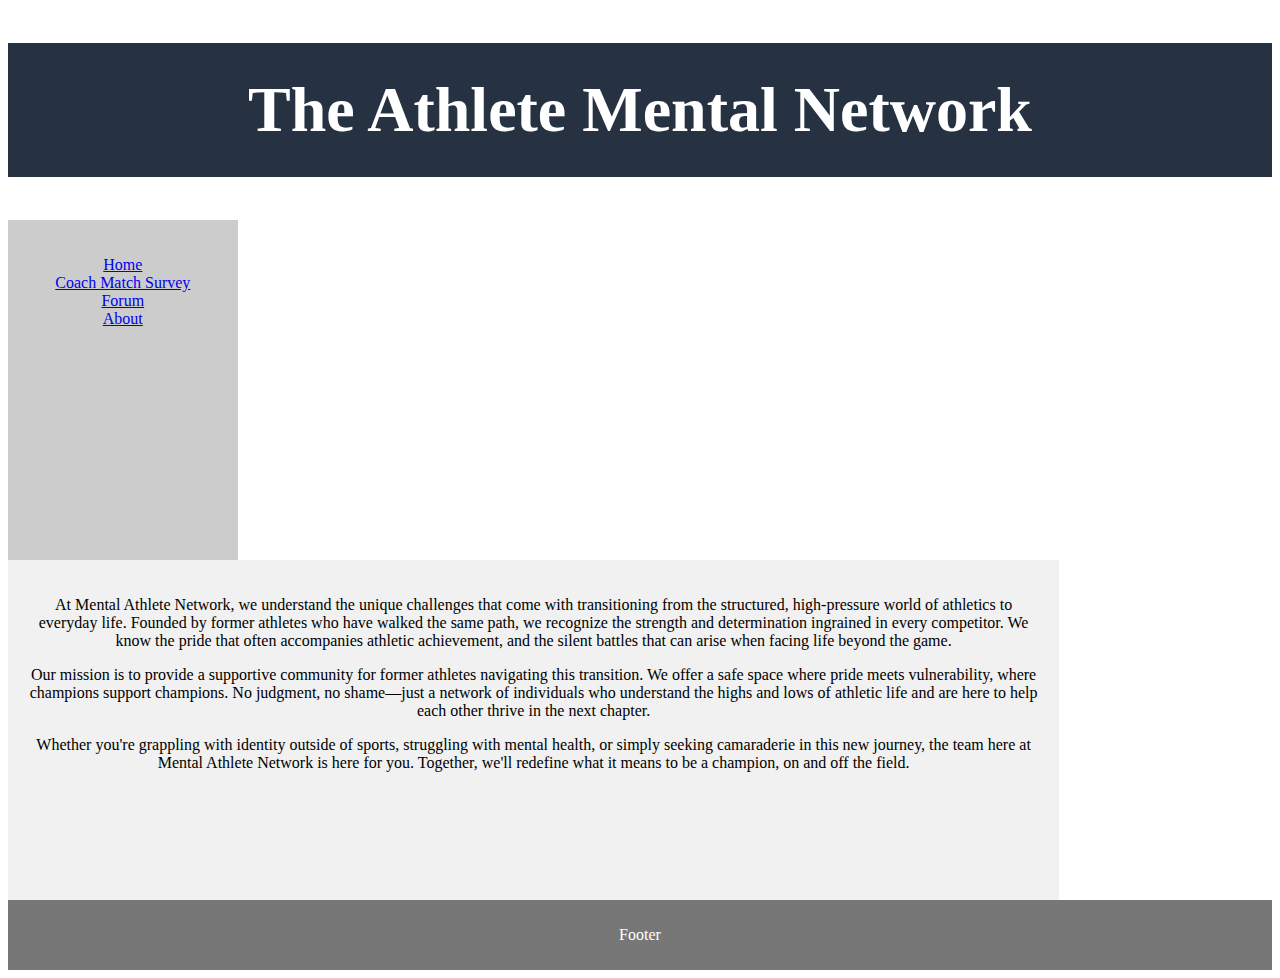
==== about.html @ 9fc1ba7f "Added files via upload" ====
<!DOCTYPE html>
<html>
<head>

<link rel="stylesheet" href="app.css"/>
</head>
<body>
    <section> 
    <h1> The Athlete Mental Network </h1>
    <nav>
        <ul>
            <li><a href="home.html">Home</a></li>
            <li><a href="survey.html">Coach Match Survey</a></li>
            <li><a href="forum.html">Forum</a></li>
            <li><a href="#">About</a></li>
      </ul>
    </nav>
    <article>
        
        <p>At Mental Athlete Network, we understand the unique challenges that come with transitioning from the structured, high-pressure world of athletics to everyday life. 
            Founded by former athletes who have walked the same path, we recognize the strength and determination ingrained in every competitor. 
            We know the pride that often accompanies athletic achievement, and the silent battles that can arise when facing life beyond the game. </p>

            
            <p>Our mission is to provide a supportive community for former athletes navigating this transition. We offer a safe space where pride meets vulnerability, 
            where champions support champions. No judgment, no shame—just a network of individuals who understand the highs and lows of athletic life and are here 
            to help each other thrive in the next chapter.</p>
            
            <p>Whether you're grappling with identity outside of sports, struggling with mental health, or simply seeking camaraderie in this new journey, 
                the team here at Mental Athlete Network is here for you. Together, we'll redefine what it means to be a champion, on and off the field.</p>
        
      </article>
</section>

   
    <footer>
        <p>Footer</p>
      </footer>

    <template>
        <h2> Flower </h2>
    </template>

<script src="app.js"></script>

</body>
</html>
---- app.css ----
h1 {
    font-family: Noto sans;
    background-color: #263242;
    padding: 30px;
    text-align: center;
    font-size: 64px;
    color: white;
}

body { 
    text-align: center;
    font-family: Noto sans;
    background-color: white;
}

nav {
    float: left;
    width: 15%;
    height: 300px; /* only for demonstration, should be removed */
    background: #ccc;
    padding: 20px;
  }

  footer {
    background-color: #777;
    padding: 10px;
    text-align: center;
    color: white;
  }

  nav ul {
    list-style-type: none;
    padding: 0;
  }

  article {
    float: left;
    padding: 20px;
    width: 80%;
    background-color: #f1f1f1;
    height: 300px; /* only for demonstration, should be removed */
  }

  section::after {
    content: "";
    display: table;
    clear: both;
  }
  button{
    font-size: 24px;
    font-weight:bold;
    width: 100%;
    background-color: #cb9a2d;
    color: #263242;
  }
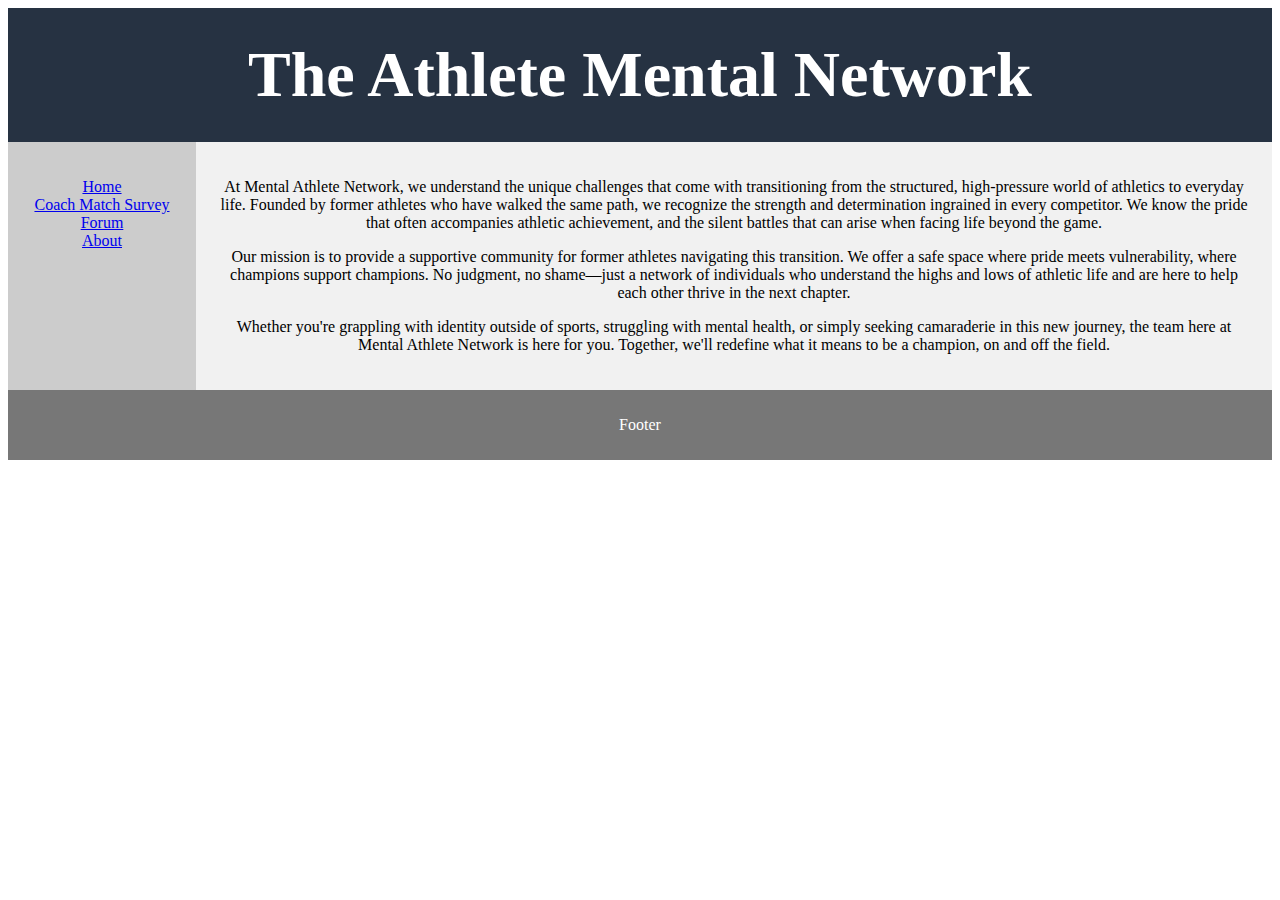
==== commit 2dcc355d: "Add files via upload" ====
--- a/about.html
+++ b/about.html
@@ -3,10 +3,11 @@
 <head>
 
 <link rel="stylesheet" href="app.css"/>
+<h1> The Athlete Mental Network </h1>
 </head>
 <body>
     <section> 
-    <h1> The Athlete Mental Network </h1>
+    
     <nav>
         <ul>
             <li><a href="home.html">Home</a></li>
--- a/app.css
+++ b/app.css
@@ -5,6 +5,7 @@
     text-align: center;
     font-size: 64px;
     color: white;
+    margin: 0%;
 }
 
 body { 
@@ -13,10 +14,14 @@
     background-color: white;
 }
 
+section{
+  display: -webkit-flex;
+  display: flex;
+}
 nav {
-    float: left;
-    width: 15%;
-    height: 300px; /* only for demonstration, should be removed */
+    -webkit-flex: 1;
+    -ms-flex: 1;
+    flex: 1;
     background: #ccc;
     padding: 20px;
   }
@@ -29,16 +34,20 @@
   }
 
   nav ul {
-    list-style-type: none;
+    list-style-type:none;
     padding: 0;
+    
+    
   }
 
   article {
-    float: left;
+    -webkit-flex: 7;
+    -ms-flex: 7;
+    flex: 7;
     padding: 20px;
-    width: 80%;
+    
     background-color: #f1f1f1;
-    height: 300px; /* only for demonstration, should be removed */
+   
   }
 
   section::after {
@@ -52,6 +61,13 @@
     width: 100%;
     background-color: #cb9a2d;
     color: #263242;
+    border-radius: 50px;
   }
 
+  @media (max-width: 600px) {
+    section {
+      -webkit-flex-direction: column;
+      flex-direction: column;
+    }
+  }
   